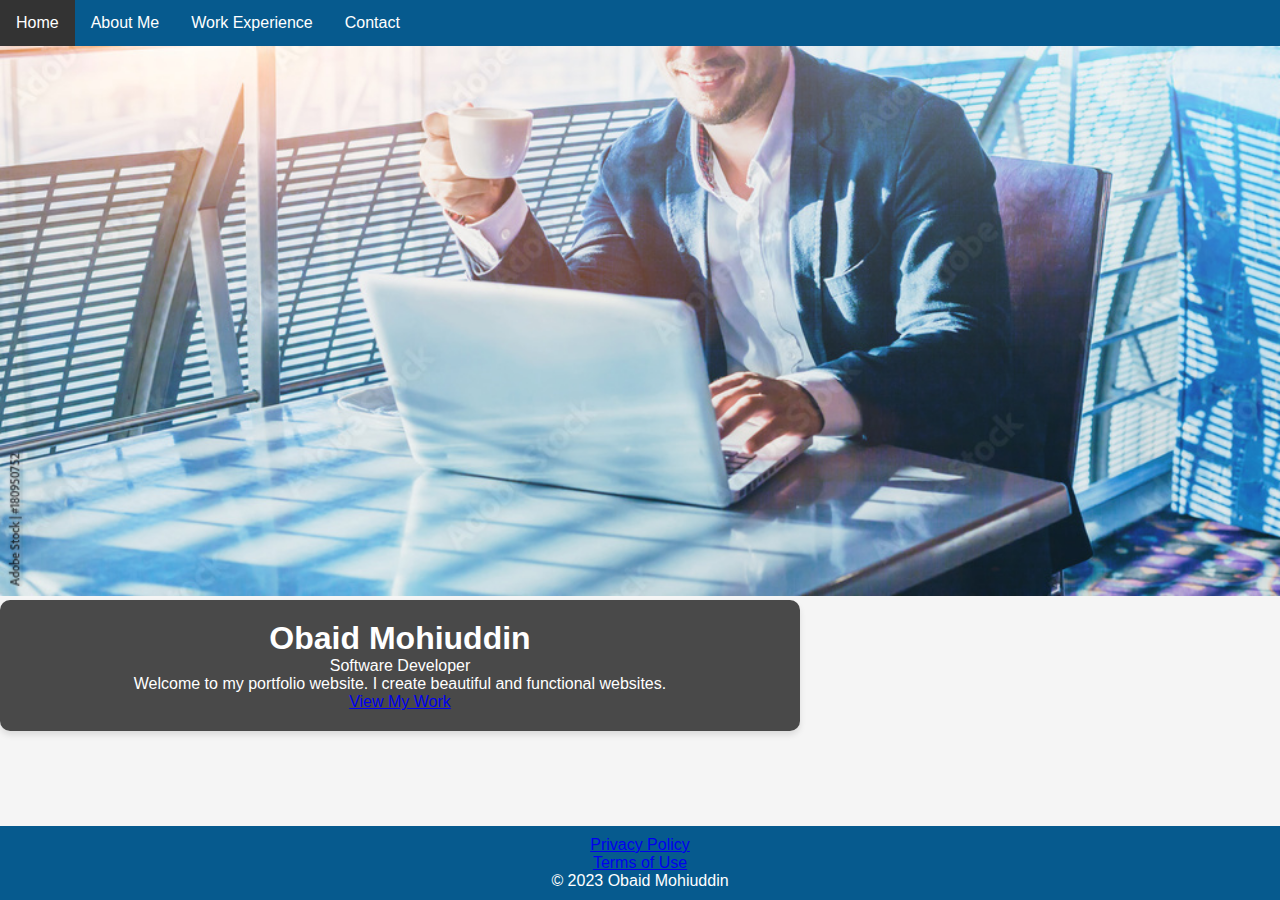
==== index.html @ c2429eb4 "Add files via upload" ====
<!DOCTYPE html>
<html lang="en">

<head>
    <meta charset="UTF-8">
    <meta name="viewport" content="width=device-width, initial-scale=1.0">
    <meta name="description" content="Obaid Mohiuddin - Software Developer Portfolio">
    <meta name="author" content="Obaid Mohiuddin">
    <title>Obaid Mohiuddin - Portfolio</title>
    <link rel="stylesheet" href="style.css"> <!-- Link external CSS file for styling -->
</head>

<body>
    <!-- Navigation Bar -->
    <nav class="topnav">
        <a class="active" href="#home">Home</a>
        <a href="aboutme.html">About Me</a>
        <a href="workexperience.html">Work Experience</a>
        <a href="contact.html">Contact</a>
    </nav>

    <!-- Banner Image -->
    <img src="banner.png" alt="Banner Image" style="width: 100%;">

    <!-- Hero Section -->
    <section id="hero-image">
        <div class="hero-text">
            <h1>Obaid Mohiuddin</h1>
            <p>Software Developer</p>
            <p>Welcome to my portfolio website. I create beautiful and functional websites.</p>
            <a href="workexperience.html" class="btn">View My Work</a>
        </div>
    </section>

    <!-- Footer Section -->
    <footer>
        <div class="footer">
            <ul>
                <li><a href="privacy.html">Privacy Policy</a></li>
                <li><a href="terms.html">Terms of Use</a></li>
            </ul>
            <p>&copy; 2023 Obaid Mohiuddin</p>
        </div>
    </footer>
</body>

</html>
---- style.css ----
/* Reset some default styles */
* {
  margin: 0;
  padding: 0;
  box-sizing: border-box;
}

/* Global font-family */
body {
  font-family: 'Poppins', sans-serif;
  background-color: #f5f5f5;
  /* A light background color for the body */
  color: #333;
  /* A dark text color for better readability */
}

/* Top Navigation */
.topnav {
  background-color: #065a8e;
  /* A darker blue for the navigation bar */
  overflow: hidden;
}

.topnav a {
  float: left;
  color: #fff;
  /* White text color */
  text-align: center;
  padding: 14px 16px;
  text-decoration: none;
  font-size: 16px;
  /* Slightly smaller font size */
  transition: background-color 0.3s, color 0.3s;
  /* Smooth transitions */
}

.topnav a:hover {
  background-color: #333;
  /* Dark gray background on hover */
  color: #fff;
  /* White text on hover */
}

.topnav a.active {
  background-color: #333;
  /* Dark gray background for active link */
  color: #fff;
  /* White text for active link */
}

/* Hero Image */
.hero-image {
  background-image: linear-gradient(rgba(0, 0, 0, 0.6), rgba(0, 0, 0, 0.6)), url("banner.png");
  height: 100vh;
  /* Full viewport height */
  background-position: center;
  background-repeat: no-repeat;
  background-size: cover;
  position: relative;
  display: flex;
  justify-content: center;
  align-items: center;
}

.hero-text {
  text-align: center;
  color: #fff;
  max-width: 800px;
  /* Limit text width for better readability */
  padding: 20px;
  background-color: rgba(0, 0, 0, 0.7);
  /* Semi-transparent background */
  border-radius: 10px;
  box-shadow: 0 4px 6px rgba(0, 0, 0, 0.1);
  /* Subtle box shadow */
}

/* About Me Section */
.about-section {
  padding: 50px;
  text-align: center;
  background-color: #fff;
  /* White background for about section */
  color: #333;
  /* Dark text color */
}

/* Work Experience Section */
.work-section {
  padding: 50px;
  text-align: center;
  /* White background for work experience */
  color: rgb(233, 233, 233);
  /* Dark text color */
  background-color: #065a8e;
}

.work-header h1 {
  padding: 20px;
}

/* Contact Section */
.contact {
  padding: 50px;
  text-align: center;
  background-color: #fff;
  /* White background for contact section */
  color: #333;
  /* Dark text color */
}

.contact-container {
  max-width: 600px;
  /* Limit the width of the contact container */
  margin: 0 auto;
  /* Center the container horizontally */
}

/* Container Styles */
.container {
  padding: 20px;
  border-radius: 5px;
  background-color: #fff;
  box-shadow: 0 2px 4px rgba(0, 0, 0, 0.1);
}

/* Contact Form */
input[type="text"],
select,
textarea {
  width: 100%;
  padding: 12px;
  border: 1px solid #ccc;
  margin: 6px 0;
  border-radius: 5px;
}

input[type="submit"] {
  background-color: #065a8e;
  /* Match the navigation bar color */
  color: #fff;
  padding: 12px 20px;
  border: none;
  cursor: pointer;
  border-radius: 5px;
}

input[type="submit"]:hover {
  background-color: #333;
  /* Dark gray on hover */
}

/* Footer */
.footer {
  position: fixed;
  left: 0;
  bottom: 0;
  width: 100%;
  background-color: #065a8e;
  /* Match the navigation bar color */
  color: #fff;
  text-align: center;
  padding: 10px 0;
  /* Add padding to the footer */
}

/* Contact Section */
.contact-section {
  background-color: #065a8e;
  color: #fff;
  padding: 50px 0;
}

.contact-container {
  max-width: 800px;
  margin: 0 auto;
  text-align: center;
}

.contact-container h2 {
  font-size: 28px;
  margin-bottom: 20px;
}

.contact-container ul {
  list-style: none;
  padding: 0;
}

.contact-container ul li {
  margin-bottom: 10px;
  font-size: 18px;
}

.contact-container ul li a {
  color: #fff;
  text-decoration: none;
}

/* Contact Form */
.contact-form {
  background-color: #fff;
  color: #333;
  padding: 50px 0;
}

.form-group {
  margin-bottom: 20px;
}

.form-group label {
  display: block;
  font-size: 18px;
  margin-bottom: 5px;
}

.form-group input[type="text"],
.form-group textarea {
  width: 100%;
  padding: 10px;
  border: 1px solid #ccc;
  border-radius: 5px;
  font-size: 16px;
}

.form-group textarea {
  height: 150px;
}

.form-group input[type="submit"] {
  background-color: #065a8e;
  color: #fff;
  padding: 10px 20px;
  border: none;
  border-radius: 5px;
  cursor: pointer;
  font-size: 16px;
}

.form-group input[type="submit"]:hover {
  background-color: #333;
}

/* Responsive Layout */
@media screen and (max-width: 768px) {
  .contact-container {
    padding: 0 20px;
  }
}
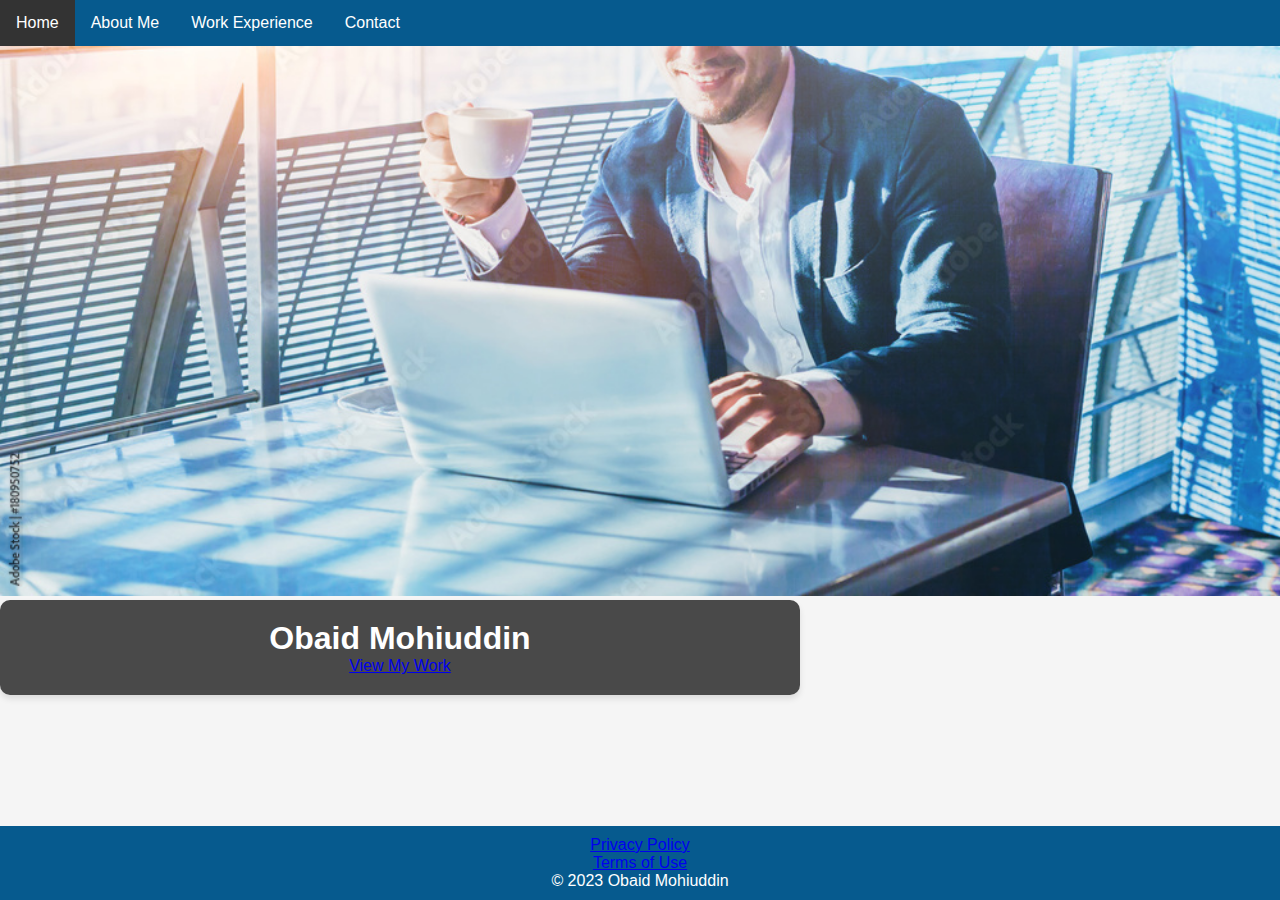
==== commit b98c4595: "Update index.html" ====
--- a/index.html
+++ b/index.html
@@ -5,7 +5,6 @@
     <meta charset="UTF-8">
     <meta name="viewport" content="width=device-width, initial-scale=1.0">
     <meta name="description" content="Obaid Mohiuddin - Software Developer Portfolio">
-    <meta name="author" content="Obaid Mohiuddin">
     <title>Obaid Mohiuddin - Portfolio</title>
     <link rel="stylesheet" href="style.css"> <!-- Link external CSS file for styling -->
 </head>
@@ -26,8 +25,6 @@
     <section id="hero-image">
         <div class="hero-text">
             <h1>Obaid Mohiuddin</h1>
-            <p>Software Developer</p>
-            <p>Welcome to my portfolio website. I create beautiful and functional websites.</p>
             <a href="workexperience.html" class="btn">View My Work</a>
         </div>
     </section>
@@ -44,4 +41,4 @@
     </footer>
 </body>
 
-</html>+</html>
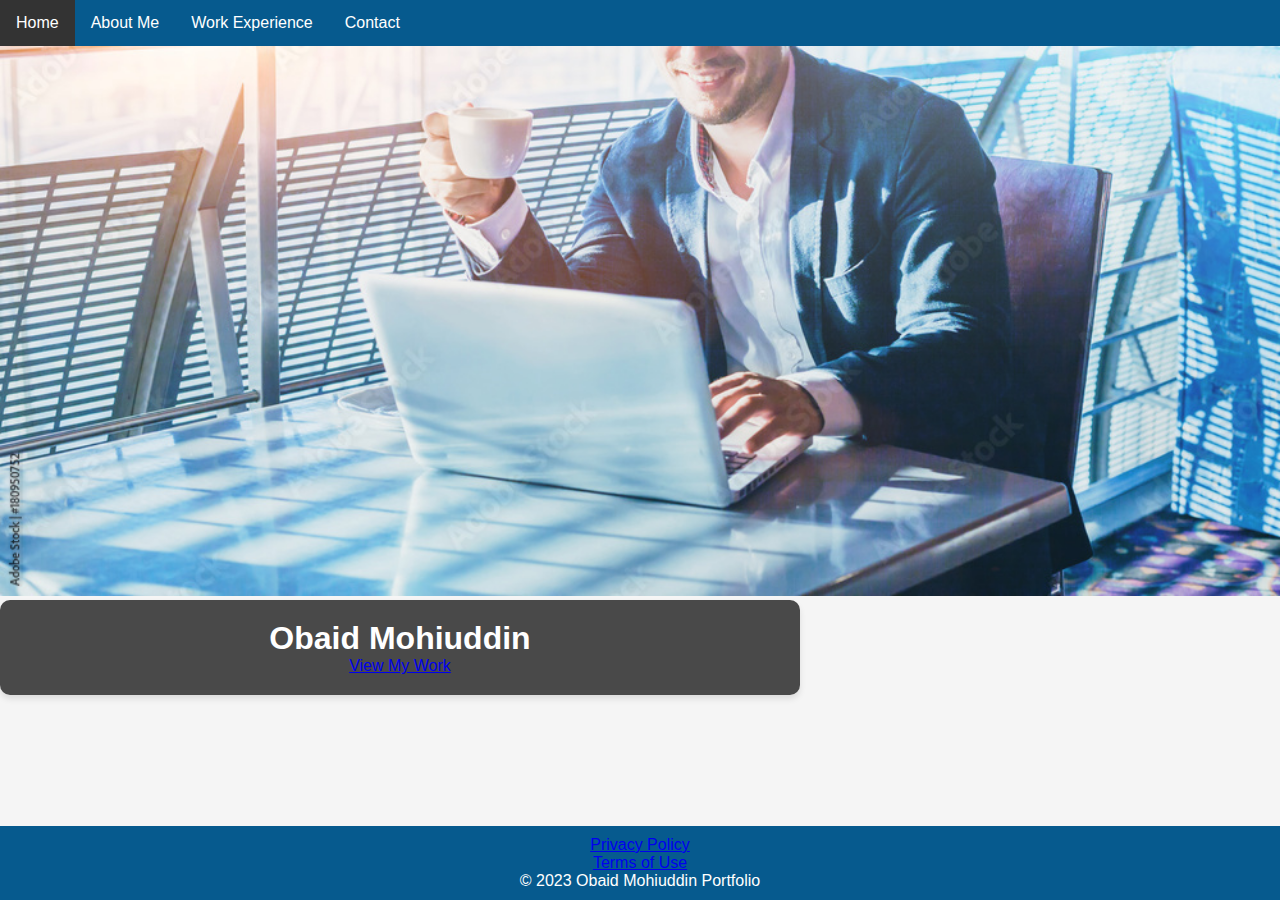
==== commit cf4e924d: "Update index.html" ====
--- a/index.html
+++ b/index.html
@@ -36,7 +36,7 @@
                 <li><a href="privacy.html">Privacy Policy</a></li>
                 <li><a href="terms.html">Terms of Use</a></li>
             </ul>
-            <p>&copy; 2023 Obaid Mohiuddin</p>
+            <p>&copy; 2023 Obaid Mohiuddin Portfolio</p>
         </div>
     </footer>
 </body>
